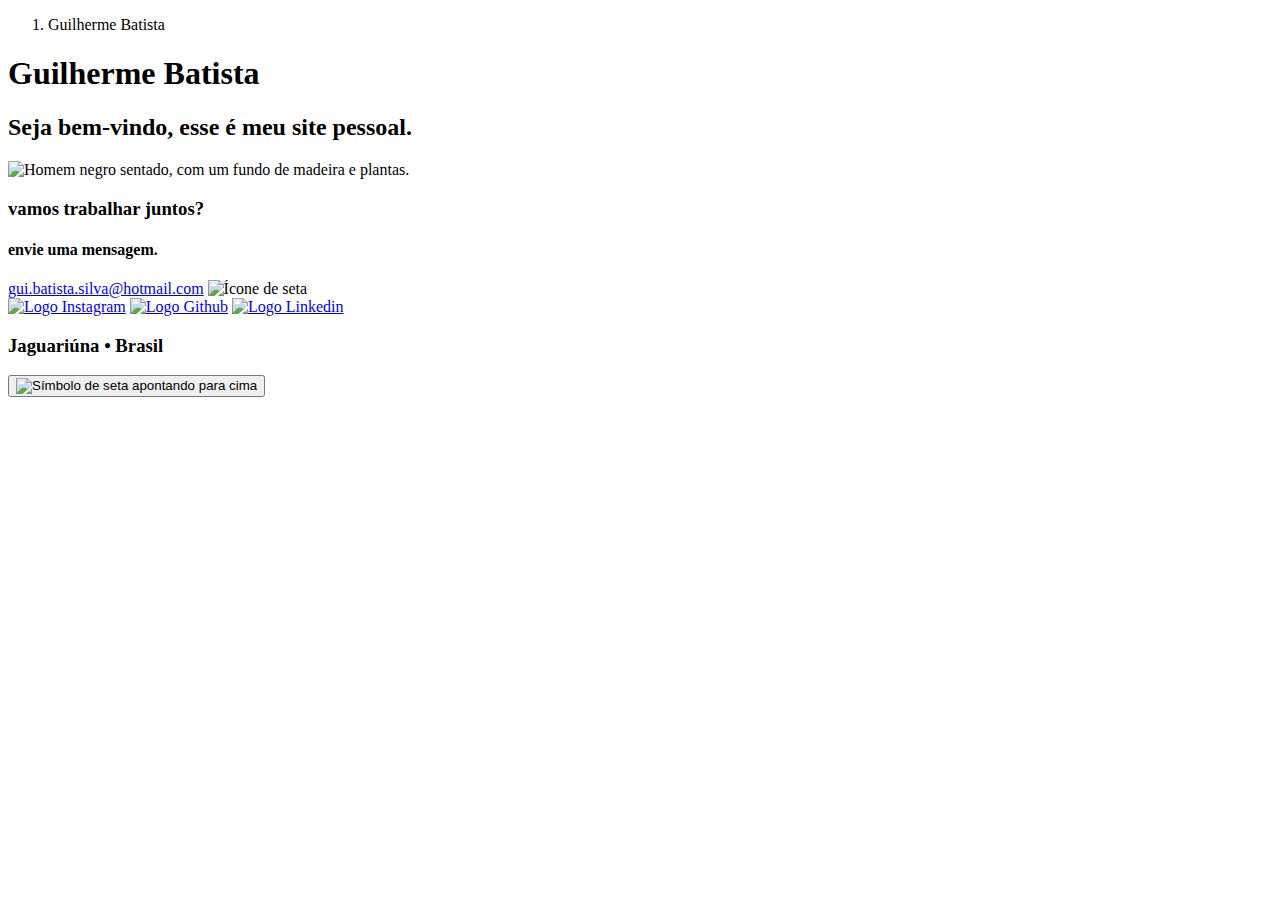
==== index.html @ 6a4aa98e "Add files via upload" ====
<!DOCTYPE html>
<html lang="pt-br">
    <head>
        <meta charset="utf-8">
        <meta name="viewport" content="width=device-width">

        <title>Guilherme Batista</title>

        <link rel="preconnect" href="https://fonts.googleapis.com">
        <link rel="preconnect" href="https://fonts.gstatic.com" crossorigin>
        <link href="https://fonts.googleapis.com/css2?family=Playfair+Display&display=swap" rel="stylesheet">   
        
        <link href="css/style.css" rel="stylesheet" type="text/css" />
        <link href="css/media-queries.css" rel="stylesheet" type="text/css" />
    </head>
    <body>
        <nav>
            <ol>
                <li>Guilherme Batista</li>
            </ol>
        </nav>
        <main>
            <!-- main: principal. tag semântica que indica onde guardamos informações principais do site -->
            <header id="perfil-container">
                <div class="texto">
                    <h1>Guilherme Batista</h1>
                    <h2>Seja bem-vindo, esse é meu site pessoal.</h2>
                </div>

                <div class="imagem">
                    <img src="./assets/fotopessoal.png" alt="Homem negro sentado, com um fundo de madeira e plantas.">
                </div>

            </header>
        </main>
        <footer>
            <div id="contato">
                <h3>vamos trabalhar juntos?</h3>
                <h4>envie uma mensagem.</h4>
            </div>
            <div id="infos">
                <div id="email">
                    <a href="https://outlook.com">gui.batista.silva@hotmail.com</a>
                    <img src="./assets/icons/seta.png" alt="Ícone de seta">
                </div>
                <div id="redes-sociais">
                    <div>
                             <!-- <a href="#"><img  src="./assets/icons/facebook.png" alt="Logo Facebook"></a> -->
                        <a href="https://www.instagram.com/bsilva_gui"><img id = "instagram" src="./assets/icons/instagram.png" alt="Logo Instagram"></a>
                        <a href="#"><img id = "github" src="./assets/icons/github.png" alt="Logo Github"></a>
                        <a href="https://www.linkedin.com/in/guilherme-batista-3a736311a/"><img id = "linkedin"src="./assets/icons/linkedin.png" alt="Logo Linkedin"></a>
                    </div>
                </div>
                <h3 class="cidade">Jaguariúna • Brasil</h3>
            </div>
        </footer>
        <button id="botao-topo" onclick="voltarParaTopo()">
            <img src="./assets/icons/up-arrow.png" alt="Símbolo de seta apontando para cima">
        </button>
        <script src="script.js" defer></script>
    </body>
</html>
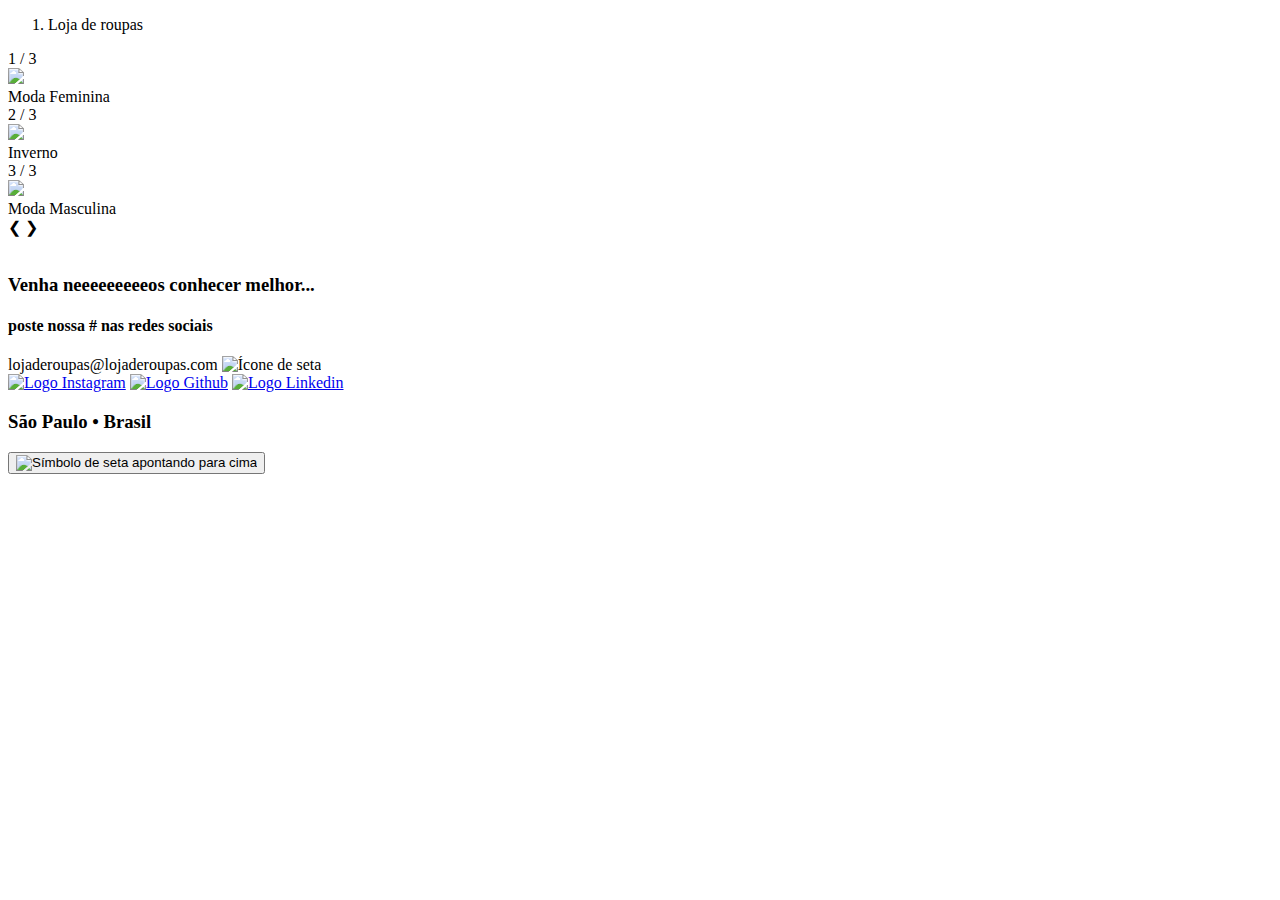
==== commit e770b988: "Letras a mais" ====
--- a/index.html
+++ b/index.html
@@ -4,7 +4,7 @@
         <meta charset="utf-8">
         <meta name="viewport" content="width=device-width">
 
-        <title>Guilherme Batista</title>
+        <title>Loja de roupas</title>
 
         <link rel="preconnect" href="https://fonts.googleapis.com">
         <link rel="preconnect" href="https://fonts.gstatic.com" crossorigin>
@@ -16,42 +16,67 @@
     <body>
         <nav>
             <ol>
-                <li>Guilherme Batista</li>
+                <li>Loja de roupas</li>
             </ol>
         </nav>
         <main>
             <!-- main: principal. tag semântica que indica onde guardamos informações principais do site -->
-            <header id="perfil-container">
-                <div class="texto">
-                    <h1>Guilherme Batista</h1>
-                    <h2>Seja bem-vindo, esse é meu site pessoal.</h2>
-                </div>
+            <header>
+                <!-- Slideshow container -->
+                <div class="slideshow-container">
 
-                <div class="imagem">
-                    <img src="./assets/fotopessoal.png" alt="Homem negro sentado, com um fundo de madeira e plantas.">
-                </div>
-
+                    <!-- Full-width images with number and caption text -->
+                    <div class="mySlides fade">
+                        <div class="numbertext">1 / 3</div>
+                            <img src="./assets/imagem1.jpg" style="width:100%">
+                          <div class="text">Moda Feminina</div>
+                    </div>
+  
+                    <div class="mySlides fade">
+                        <div class="numbertext">2 / 3</div>
+                            <img src="./assets/imagem2.jpg" style="width:100%">
+                        <div class="text">Inverno</div>
+                    </div>
+  
+                    <div class="mySlides fade">
+                        <div class="numbertext">3 / 3</div>
+                            <img src="./assets/imagem3.jpg" style="width:100%">
+                        <div class="text">Moda Masculina</div>
+                    </div>
+  
+                <!-- Next and previous buttons -->
+                    <a class="prev" onclick="plusSlides(-1)">&#10094;</a>
+                    <a class="next" onclick="plusSlides(1)">&#10095;</a>
+                    </div>
+                    <br>
+  
+                 <!-- The dots/circles -->
+                    <div style="text-align:center">
+                        <span class="dot" onclick="currentSlide(1)"></span>
+                        <span class="dot" onclick="currentSlide(2)"></span>
+                        <span class="dot" onclick="currentSlide(3)"></span>
+                    </div>
             </header>
         </main>
         <footer>
             <div id="contato">
-                <h3>vamos trabalhar juntos?</h3>
-                <h4>envie uma mensagem.</h4>
+                <h3>Venha neeeeeeeeeos conhecer melhor...</h3>
+                <h4>poste nossa # nas redes sociais</h4>
             </div>
             <div id="infos">
                 <div id="email">
-                    <a href="https://outlook.com">gui.batista.silva@hotmail.com</a>
+                    <a href="https://outlook.com"></a>lojaderoupas@lojaderoupas.com</a>
                     <img src="./assets/icons/seta.png" alt="Ícone de seta">
                 </div>
                 <div id="redes-sociais">
                     <div>
                              <!-- <a href="#"><img  src="./assets/icons/facebook.png" alt="Logo Facebook"></a> -->
-                        <a href="https://www.instagram.com/bsilva_gui"><img id = "instagram" src="./assets/icons/instagram.png" alt="Logo Instagram"></a>
+                        <a href="https://www.instagram.com"><img id = "instagram" src="./assets/icons/instagram.png" alt="Logo Instagram"></a>
                         <a href="#"><img id = "github" src="./assets/icons/github.png" alt="Logo Github"></a>
-                        <a href="https://www.linkedin.com/in/guilherme-batista-3a736311a/"><img id = "linkedin"src="./assets/icons/linkedin.png" alt="Logo Linkedin"></a>
+                        <a href="https://www.linkedin.com/"><img id = "linkedin"src="./assets/icons/linkedin.png" alt="Logo Linkedin"></a>
                     </div>
                 </div>
-                <h3 class="cidade">Jaguariúna • Brasil</h3>
+                <h3 class="cidade">São Paulo • Brasil</h3>
             </div>
         </footer>
         <button id="botao-topo" onclick="voltarParaTopo()">
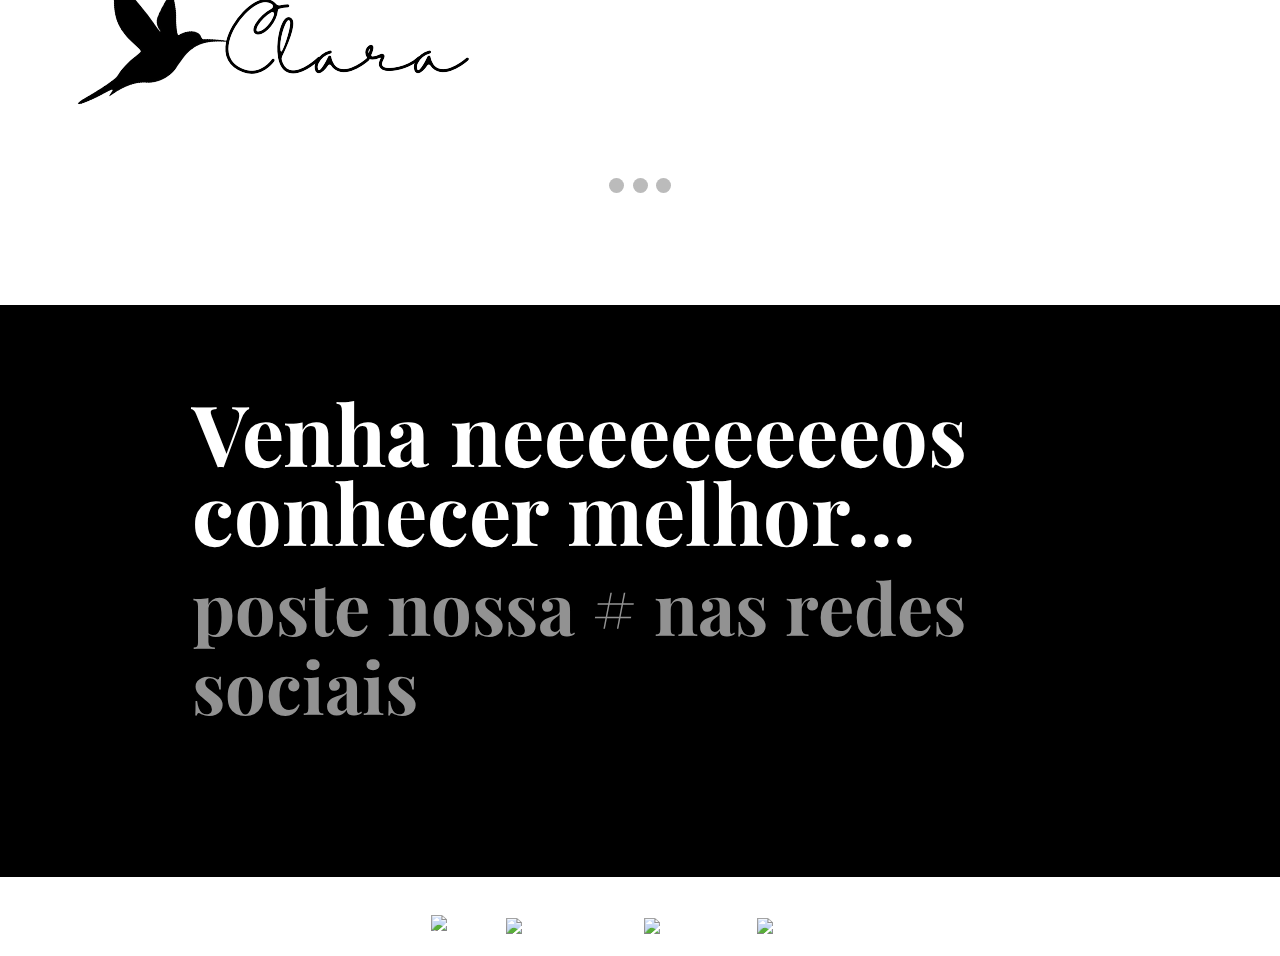
==== commit 07c77960: "produtos2" ====
--- a/index.html
+++ b/index.html
@@ -16,7 +16,9 @@
     <body>
         <nav>
             <ol>
-                <li>Loja de roupas</li>
+                <li id="logo principal">
+                    <img src="./assets/logo clara.png" alt="logo clara">
+                </li>
             </ol>
         </nav>
         <main>
--- a/css/style.css
+++ b/css/style.css
@@ -0,0 +1,282 @@
+/* BODY */
+html {
+    font-size: 16px;
+}
+
+body {
+    font-family: 'Heveltica', sans-serif;
+    margin: 0 auto;
+}
+
+#logoClaraImagen {
+    width: 180px;
+    height: auto;
+
+}
+
+#logoClara {
+    width: 100%;
+    height: 65px;
+    position: fixed;
+    top: 0;
+    background-color: #fff;
+    z-index: 1;
+
+}
+
+main {
+    margin-bottom: 0em;
+
+}
+
+nav {
+    background-color: #ffffff;
+    width: 100%;
+}
+
+nav ol {
+    align-items: center;
+    display: flex;
+    font-size: 20px;
+    font-weight: bold;
+    height: 86px;
+    justify-content: space-between;
+    line-height: 24px;
+    list-style: none;
+    margin: 0;
+}  
+
+.produtosCasacos {
+    font-family: 'Playfair Display', serif;   
+    display: grid;
+    grid-template-columns: 33% 33% 33%;
+    margin: 0px;
+    padding: 5em;
+    box-sizing: border-box;
+    justify-content: center;
+    margin: 0%;
+
+}
+
+/* MAIN */
+main {
+    background-color: #ffffff;
+    display: flex;
+    justify-content: center;
+    padding: 74px 0 108px;
+    width: 100%;
+}
+
+h1 {
+    font-family: 'Playfair Display', serif;
+    font-size: 125px;
+    font-style: normal;
+    font-weight: 400;
+    line-height: 112px;
+    margin: unset;
+}
+
+h1 span {
+    color: gray;
+    font-family: 'Playfair Display', serif;
+    font-style: italic;
+    letter-spacing: -2px;
+}
+
+h2 {
+    font-family: 'Helvetica', Sans-serif;
+    font-size: 24px;
+    font-weight: 300;
+    line-height: 29px;
+    margin: 24px 0 ;
+}
+
+.imagem img {
+    width: 50%;
+    margin: 80px;
+}
+
+
+/* FOOTER */
+footer {
+    align-items: center;
+    flex-direction: column;
+    background-color: #000;
+    color: #fff;
+    display: flex;
+    height: 572px;
+    justify-content: flex-start;
+    width: 100%;
+}
+
+#contato {
+    font-family: 'Playfair Display', sans-serif;
+    font-size: 72px;
+    line-height: 79px;
+    margin-bottom: 172px;
+    width: 70%;
+}
+
+#contato h3 {
+    margin: 88px 0 0;
+}
+
+#contato h4 {
+    color: #929292;
+    margin: 16px 0 0;
+}
+
+#infos {
+    align-items: center;
+    flex-direction: row;
+    display: flex;
+    justify-content: space-between;
+    width: 70%;
+}
+
+#email {
+    display: flex;
+}
+
+#email img {
+    height: 24px;
+    left: 409px;
+    width: 24px;
+}
+
+#email:hover {
+    border-bottom: 1px solid;
+    font-style: italic;
+}
+
+#email a:hover {
+    text-decoration: none;
+}
+
+#redes-sociais div {
+    display: flex;
+    list-style: none;
+}
+
+footer div a {
+    color: #fff;
+    margin: 0 5px;
+    text-decoration: none;
+} 
+
+footer div a:first-of-type {
+    margin-left: 0;
+} 
+
+footer div a:hover {
+    text-decoration: underline;
+} 
+
+#botao-topo {
+    background: none;
+    border: none;
+    bottom: 20px; 
+    cursor: pointer;
+    display: none;
+    outline: none;
+    padding: 15px;
+    position: fixed; 
+    right: 30px; 
+    z-index: 99;
+
+}
+
+#botao-topo img {
+    height: 40px;
+    width: 40px;
+}
+* {box-sizing:border-box}
+
+/* Slideshow container */
+.slideshow-container {
+  max-width: 1000px;
+  position: relative;
+  margin: auto;
+}
+
+/* Hide the images by default */
+.mySlides {
+  display: none;
+}
+
+/* Next & previous buttons */
+.prev, .next {
+  cursor: pointer;
+  position: absolute;
+  top: 50%;
+  width: auto;
+  margin-top: -22px;
+  padding: 16px;
+  color: white;
+  font-weight: bold;
+  font-size: 18px;
+  transition: 0.6s ease;
+  border-radius: 0 3px 3px 0;
+  user-select: none;
+}
+
+/* Position the "next button" to the right */
+.next {
+  right: 0;
+  border-radius: 3px 0 0 3px;
+}
+
+/* On hover, add a black background color with a little bit see-through */
+.prev:hover, .next:hover {
+  background-color: rgba(0,0,0,0.8);
+}
+
+/* Caption text */
+.text {
+  color: #000000;
+  font-size: 15px;
+  padding: 8px 12px;
+  position: absolute;
+  bottom: 8px;
+  width: 100%;
+  text-align: center;
+  font-weight: bold;
+}
+
+/* Number text (1/3 etc) */
+.numbertext {
+  color: #f2f2f2;
+  font-size: 12px;
+  padding: 8px 12px;
+  position: absolute;
+  top: 0;
+}
+
+/* The dots/bullets/indicators */
+.dot {
+  cursor: pointer;
+  height: 15px;
+  width: 15px;
+  margin: 0 2px;
+  background-color: #bbb;
+  border-radius: 50%;
+  display: inline-block;
+  transition: background-color 0.6s ease;
+}
+
+.active, .dot:hover {
+  background-color: #717171;
+}
+
+/* Fading animation */
+.fade {
+  animation-name: fade;
+  animation-duration: 1.5s;
+}
+
+@keyframes fade {
+  from {opacity: .4}
+  to {opacity: 1}
+}
+
+
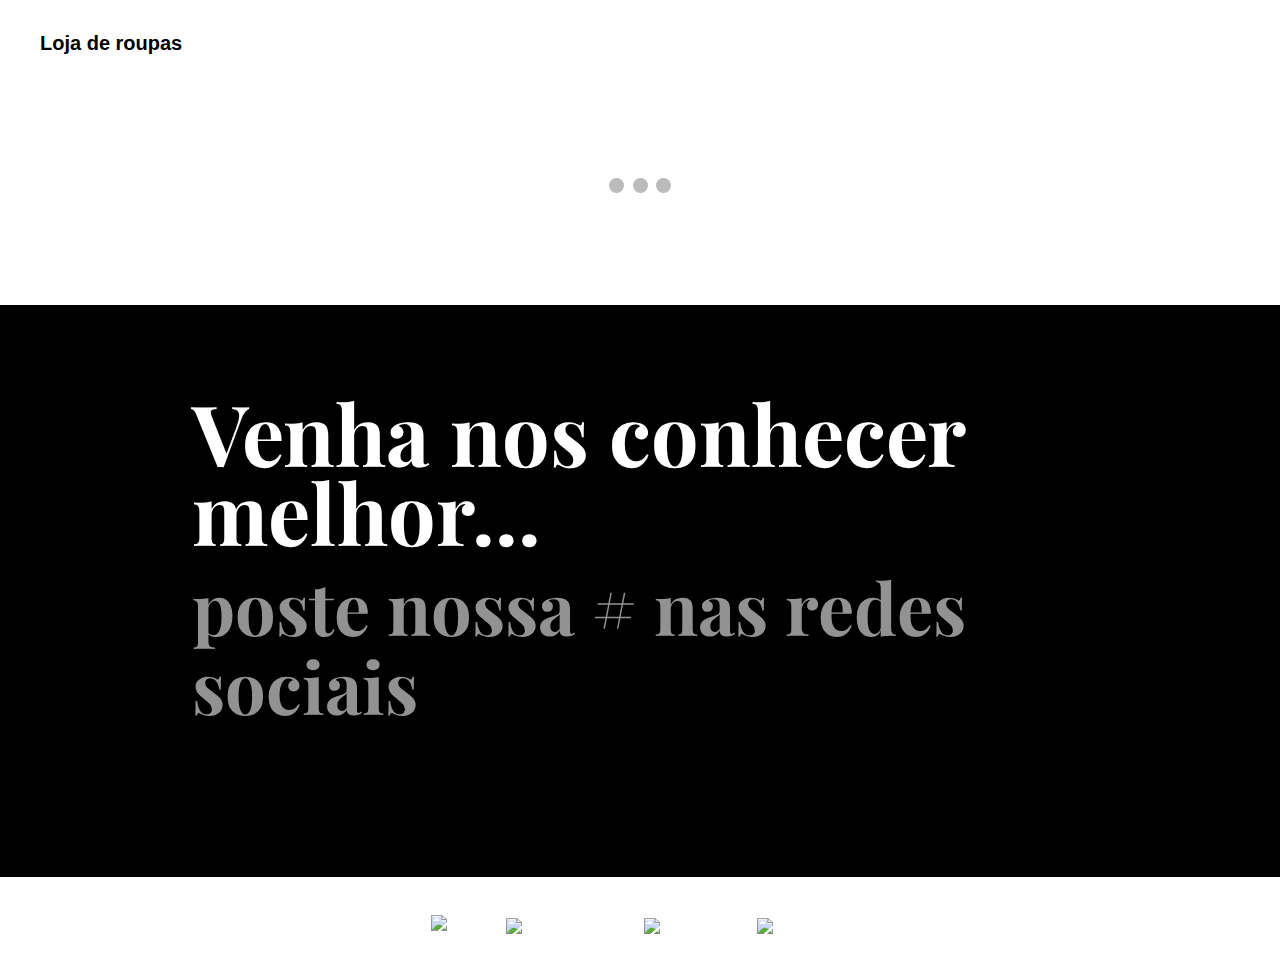
==== commit a5d269a7: "Update index.html" ====
--- a/index.html
+++ b/index.html
@@ -16,9 +16,7 @@
     <body>
         <nav>
             <ol>
-                <li id="logo principal">
-                    <img src="./assets/logo clara.png" alt="logo clara">
-                </li>
+                <li>Loja de roupas</li>
             </ol>
         </nav>
         <main>
@@ -62,7 +60,7 @@
         </main>
         <footer>
             <div id="contato">
-                <h3>Venha neeeeeeeeeos conhecer melhor...</h3>
+                <h3>Venha nos conhecer melhor...</h3>
                 <h4>poste nossa # nas redes sociais</h4>
             </div>
             <div id="infos">
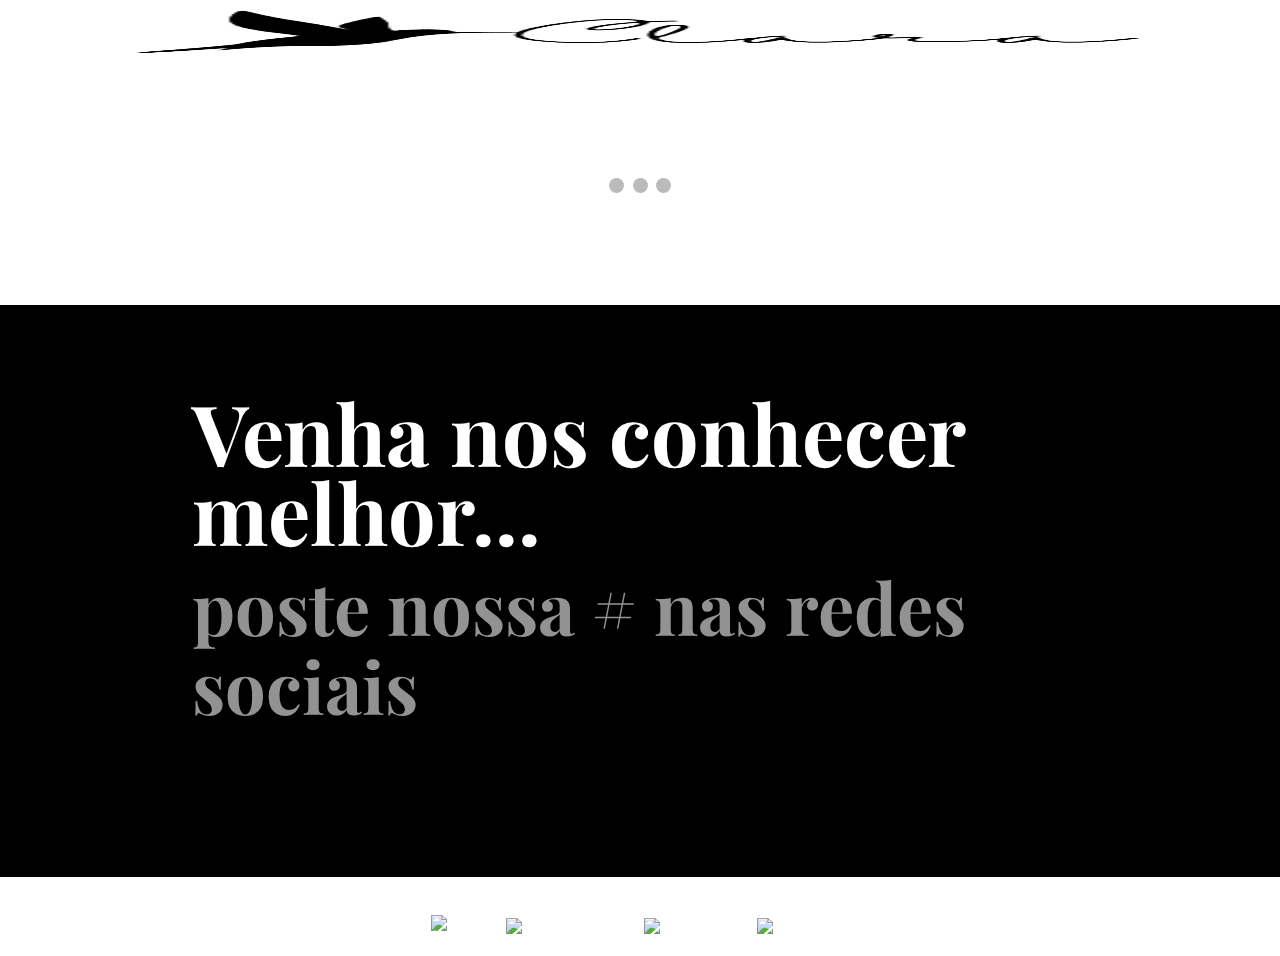
==== commit 7dbe94e4: "Update index.html" ====
--- a/index.html
+++ b/index.html
@@ -16,7 +16,7 @@
     <body>
         <nav>
             <ol>
-                <li>Loja de roupas</li>
+                <a href="https://guiloeight.github.io/E-commerce---Projeto-Tera/"><img id = "logoClara" src="./assets/logo clara.png" alt="Logo Clara"></a>
             </ol>
         </nav>
         <main>
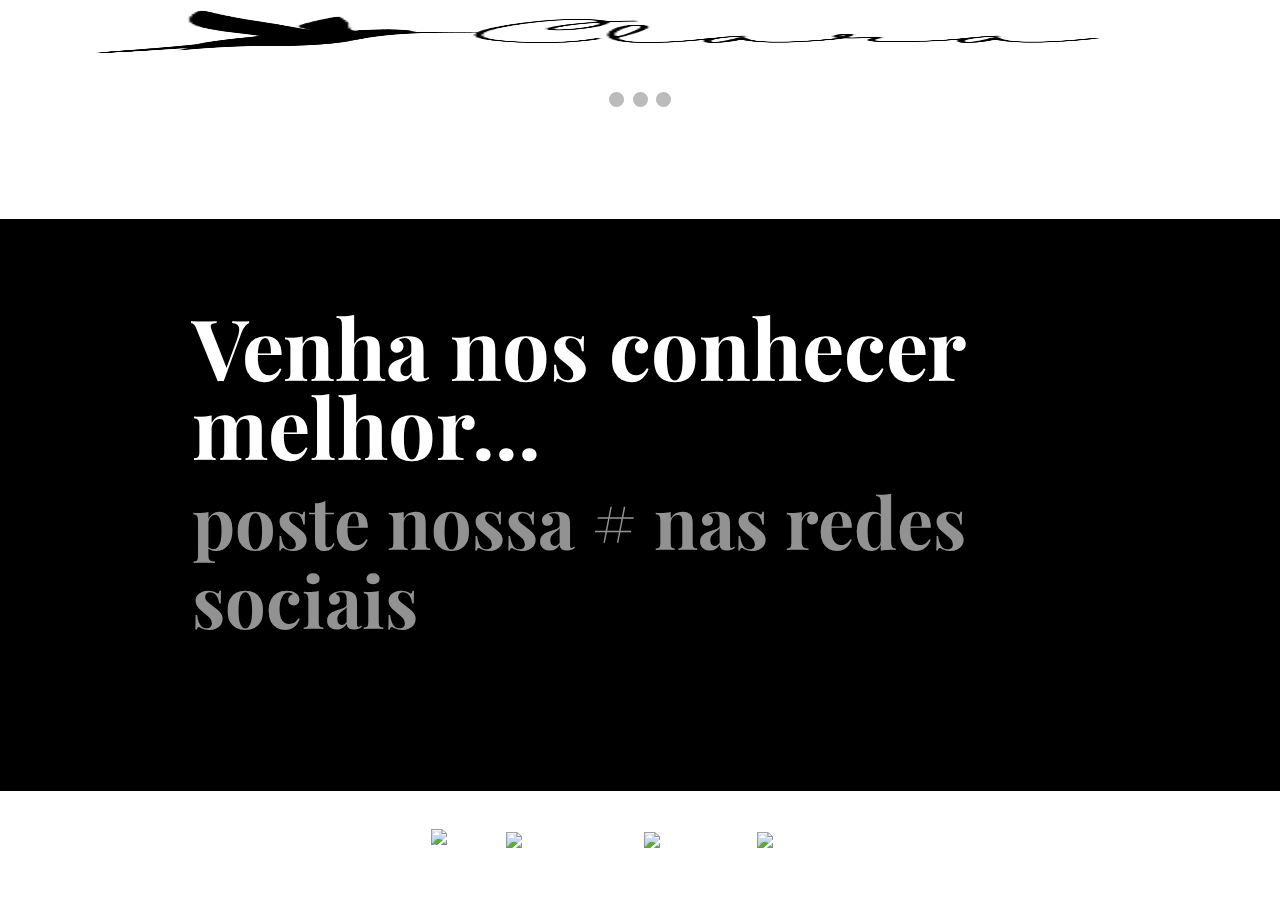
==== commit 127d517d: "Update index.html" ====
--- a/index.html
+++ b/index.html
@@ -15,9 +15,7 @@
     </head>
     <body>
         <nav>
-            <ol>
                 <a href="https://guiloeight.github.io/E-commerce---Projeto-Tera/"><img id = "logoClara" src="./assets/logo clara.png" alt="Logo Clara"></a>
-            </ol>
         </nav>
         <main>
             <!-- main: principal. tag semântica que indica onde guardamos informações principais do site -->
@@ -28,19 +26,19 @@
                     <!-- Full-width images with number and caption text -->
                     <div class="mySlides fade">
                         <div class="numbertext">1 / 3</div>
-                            <img src="./assets/imagem1.jpg" style="width:100%">
+                        <a href="C:\Users\guilherme.batista\Documents\GitHub\Ecomerce---Projeto-Tera\produto.html"><img src="./assets/imagem1.jpg" style="width:100%"></a>
                           <div class="text">Moda Feminina</div>
                     </div>
   
                     <div class="mySlides fade">
                         <div class="numbertext">2 / 3</div>
-                            <img src="./assets/imagem2.jpg" style="width:100%">
+                          <a href="C:\Users\guilherme.batista\Documents\GitHub\Ecomerce---Projeto-Tera\produto.html"><img src="./assets/imagem2.jpg" style="width:100%"></a>
                         <div class="text">Inverno</div>
                     </div>
   
                     <div class="mySlides fade">
                         <div class="numbertext">3 / 3</div>
-                            <img src="./assets/imagem3.jpg" style="width:100%">
+                        <a href="C:\Users\guilherme.batista\Documents\GitHub\Ecomerce---Projeto-Tera\produto.html"><img src="./assets/imagem3.jpg" style="width:100%"></a>
                         <div class="text">Moda Masculina</div>
                     </div>
   
